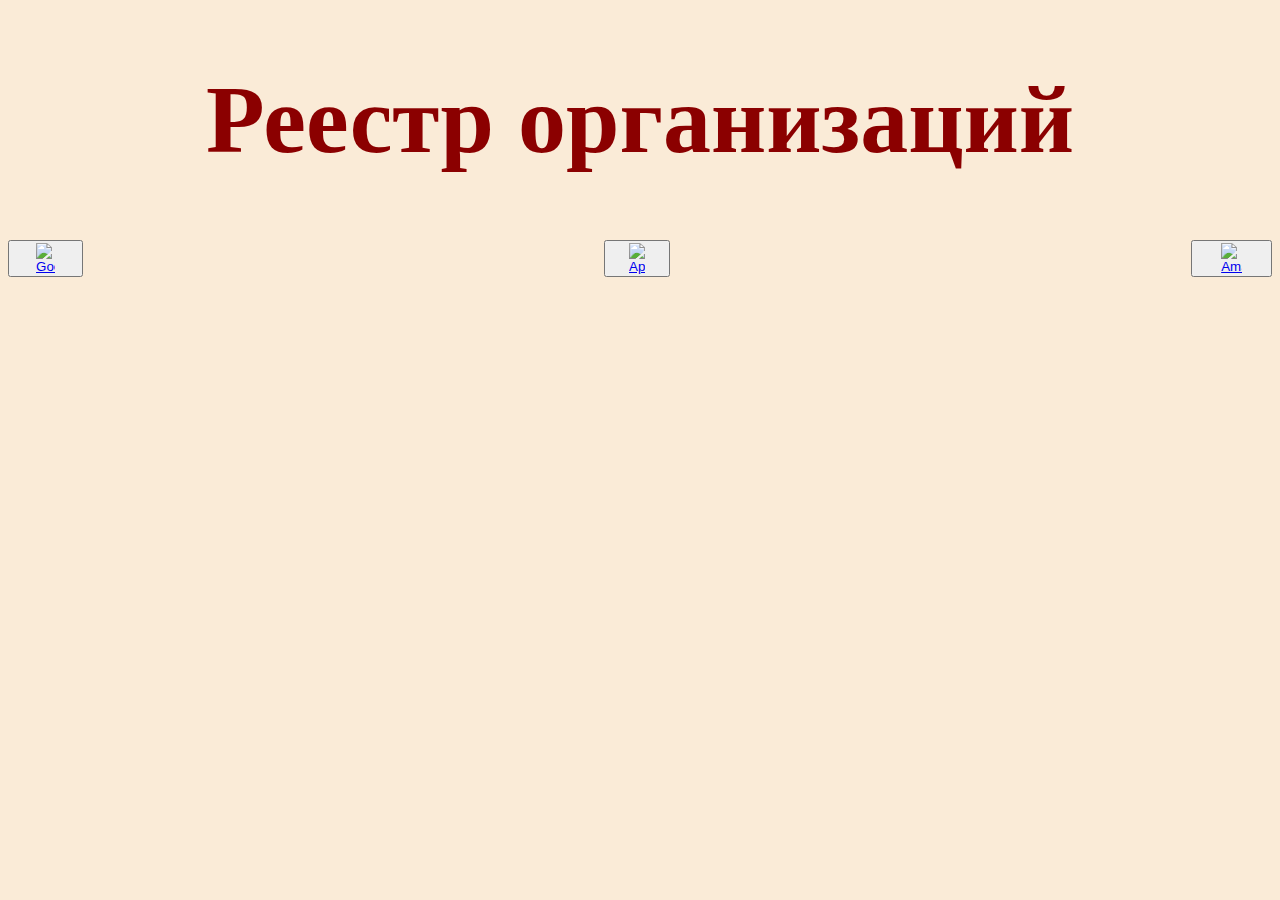
==== index.html @ 5ea5a3ed "Initial commit" ====
<!DOCTYPE html>
<html lang="en">
<head>
    <meta charset="UTF-8">
    <title>Реестр организаций</title>
    <link rel="stylesheet" href="styles.css">
</head>
<body>
<div class="main-page">
    <div class="container">
        <div class="main-page__title">
            <h1>Реестр организаций</h1>
        </div>
        <div class="main-page__logos">
            <div class="main-page__logo">
                <button>
                    <a href="google.html">
                        <img src="https://1000logos.net/wp-content/uploads/2021/05/Google-logo-768x432.png" alt="Google">
                    </a>
                </button>
            </div>
            <div class="main-page__logo">
                <button>
                    <a href="apple.html">
                        <img src="https://1000logos.net/wp-content/uploads/2016/10/Apple-Logo-768x432.png" alt="Apple">
                    </a>
                </button>
            </div>
            <div class="main-page__logo">
                <button>
                    <a href="amazon.html">
                        <img src="https://1000logos.net/wp-content/uploads/2016/10/Amazon-Logo-640x400.png" alt="Amazon">
                    </a>
                </button>
            </div>
        </div>
    </div>
</div>
</body>
</html>
---- styles.css ----
body {
  background-color: antiquewhite;
}

p {
  color: #616161;
}

.container {
  max-width: 1440px;
  margin: 60px auto;
}

h1 {
  font-size: 6em;
}

.main-page__title {
  text-align: center;
  font-weight: bold;
  color: darkred;
}
.main-page__logos {
  display: flex;
  justify-content: space-between;
  max-width: 100%;
}
.main-page__logos :not(:last-child) {
  margin-right: 20px;
}
.main-page__logo button {
  height: 100%;
}
.main-page__logo img {
  max-width: 32%;
}

.company-info__main-image {
  display: flex;
  justify-content: center;
}
.company-info__description {
  font-size: 1.8em;
}
.company-info__images {
  display: flex;
  flex-wrap: wrap;
  justify-content: center;
  gap: 40px;
  align-content: center;
}
.company-info__image {
  display: flex;
  align-items: center;
  flex-direction: column;
}
.company-info__image img {
  max-width: 400px;
  max-height: 300px;
}
.company-info__image p {
  max-width: 400px;
  text-align: center;
  font-size: 1.5rem;
}
.company-info__video {
  display: flex;
  justify-content: center;
}

/*# sourceMappingURL=styles.css.map */
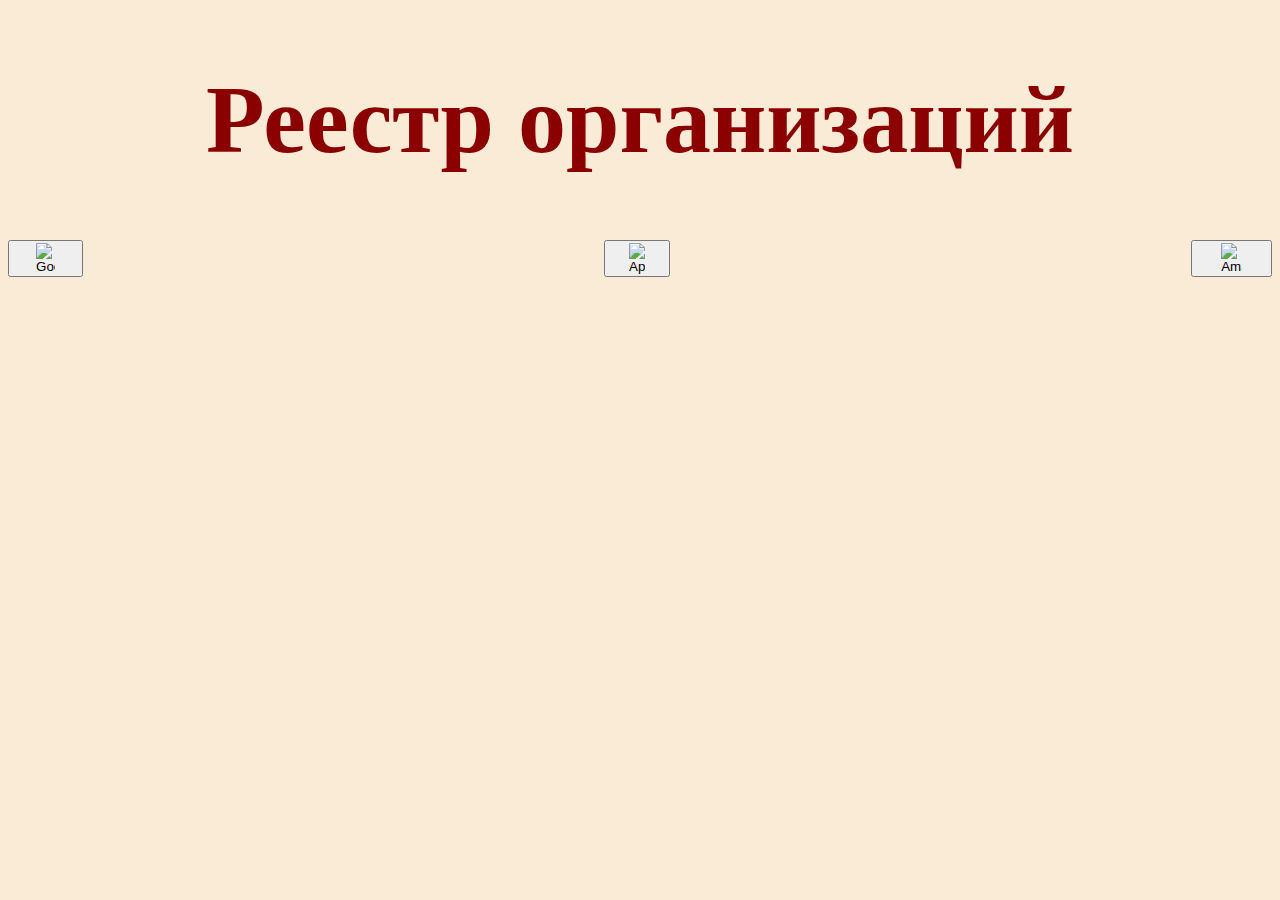
==== commit d242f4df: "fix" ====
--- a/index.html
+++ b/index.html
@@ -13,25 +13,27 @@
         </div>
         <div class="main-page__logos">
             <div class="main-page__logo">
-                <button>
-                    <a href="google.html">
-                        <img src="https://1000logos.net/wp-content/uploads/2021/05/Google-logo-768x432.png" alt="Google">
-                    </a>
-                </button>
+                <a href="google.html">
+                    <button>
+                        <img src="https://1000logos.net/wp-content/uploads/2021/05/Google-logo-768x432.png"
+                             alt="Google">
+                    </button>
+                </a>
             </div>
             <div class="main-page__logo">
-                <button>
-                    <a href="apple.html">
+                <a href="apple.html">
+                    <button>
                         <img src="https://1000logos.net/wp-content/uploads/2016/10/Apple-Logo-768x432.png" alt="Apple">
-                    </a>
-                </button>
+                    </button>
+                </a>
             </div>
             <div class="main-page__logo">
-                <button>
-                    <a href="amazon.html">
-                        <img src="https://1000logos.net/wp-content/uploads/2016/10/Amazon-Logo-640x400.png" alt="Amazon">
-                    </a>
-                </button>
+                <a href="amazon.html">
+                    <button>
+                        <img src="https://1000logos.net/wp-content/uploads/2016/10/Amazon-Logo-640x400.png"
+                             alt="Amazon">
+                    </button>
+                </a>
             </div>
         </div>
     </div>
